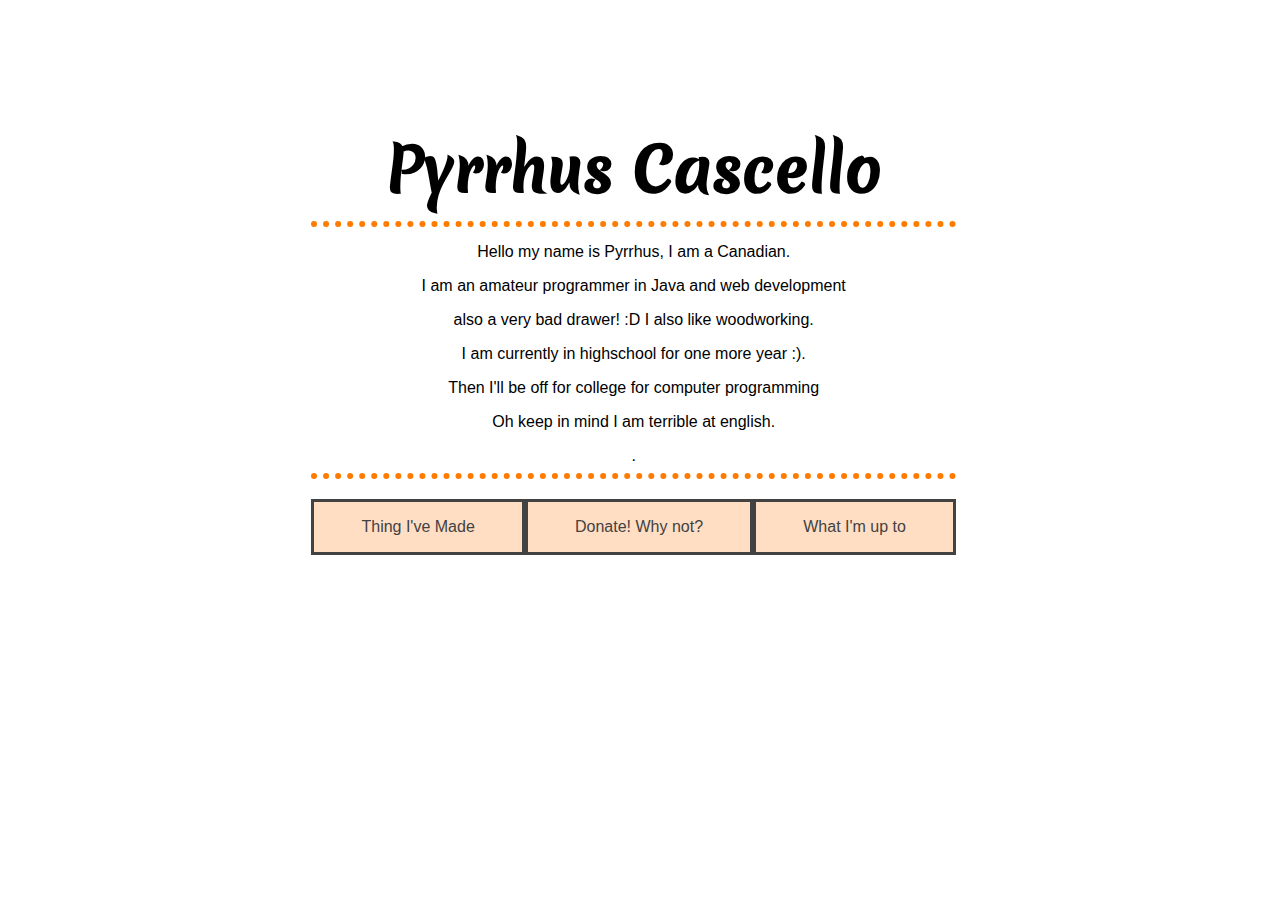
==== index.html @ ae906e30 "nav bar more styling and responsive + new page" ====
<!DOCTYPE html>
<html lang="en">
<head>
 <title>Pyrrhus </title>
    <link href="style/main.css" rel="stylesheet" type="text/css" />
</head>
<body>

 <div class="wrapper">
 <h1>Pyrrhus Cascello</h1>

  <hr>

  <p>Hello my name is Pyrrhus, I am a Canadian.</p>
  <p>I am an amateur programmer in Java and web development</p>
  <p>also a very bad drawer! :D I also like woodworking. </p>
  <p>I am currently in highschool for one more year :).</p>
  <p>Then I'll be off for college for computer programming</p>
  <p>Oh keep in mind I am terrible at english.</p>.

  <hr>
 
 </div>

<div class="nav">
 
   <a href="XXX.html">Thing I've Made</a>
   <a href="XXX.html">Donate! Why not?</a>
   <a href="blog.html">What I'm up to</a>
  
</div>

</body>
</html>
---- style/main.css ----
@font-face {
    font-family: 'MeriendaOne';
    src: url('fonts/MeriendaOne-Regular.ttf') format("truetype");
}

.wrapper {
	font-family: Verdana, Geneva, sans-serif;
	text-align: center;
	margin:10% 25% 0 24% ;
}

h1{
	font-family: 'MeriendaOne';
	font-size: 60px;
	margin: 0;
	padding: 0;
}



hr{
    border: 6px  dotted #ff7b00;
    border-style: none none dotted; 
}

/*
ul {
    list-style-type: none;
    margin: 0;
    padding: 0;

}

li {
  float:left;

}


a {
    display: inline-block;
    text-align:center;
    font-size: 20px;
    width: 190px;
    height: 75px;
    margin: 10px;
    border: 3px solid #73AD21
    padding: 800px;
    background-color: #dddddd;
}
*/
.nav{

    font-family: Verdana, Geneva, sans-serif;
    text-align: center;
    margin:20px 25% 0 24% ;
    display: flex;
    justify-content: space-between;
}
    a{
           flex-grow: 1;
            text-decoration: none;
            padding: 1rem;
border: solid;
            color:#424242;
           /* box-shadow: 0px 3px 1px #888888; */
           background-color: #ffdec4;

            
        }


span.notImportant{
	font-size: 15px;

}
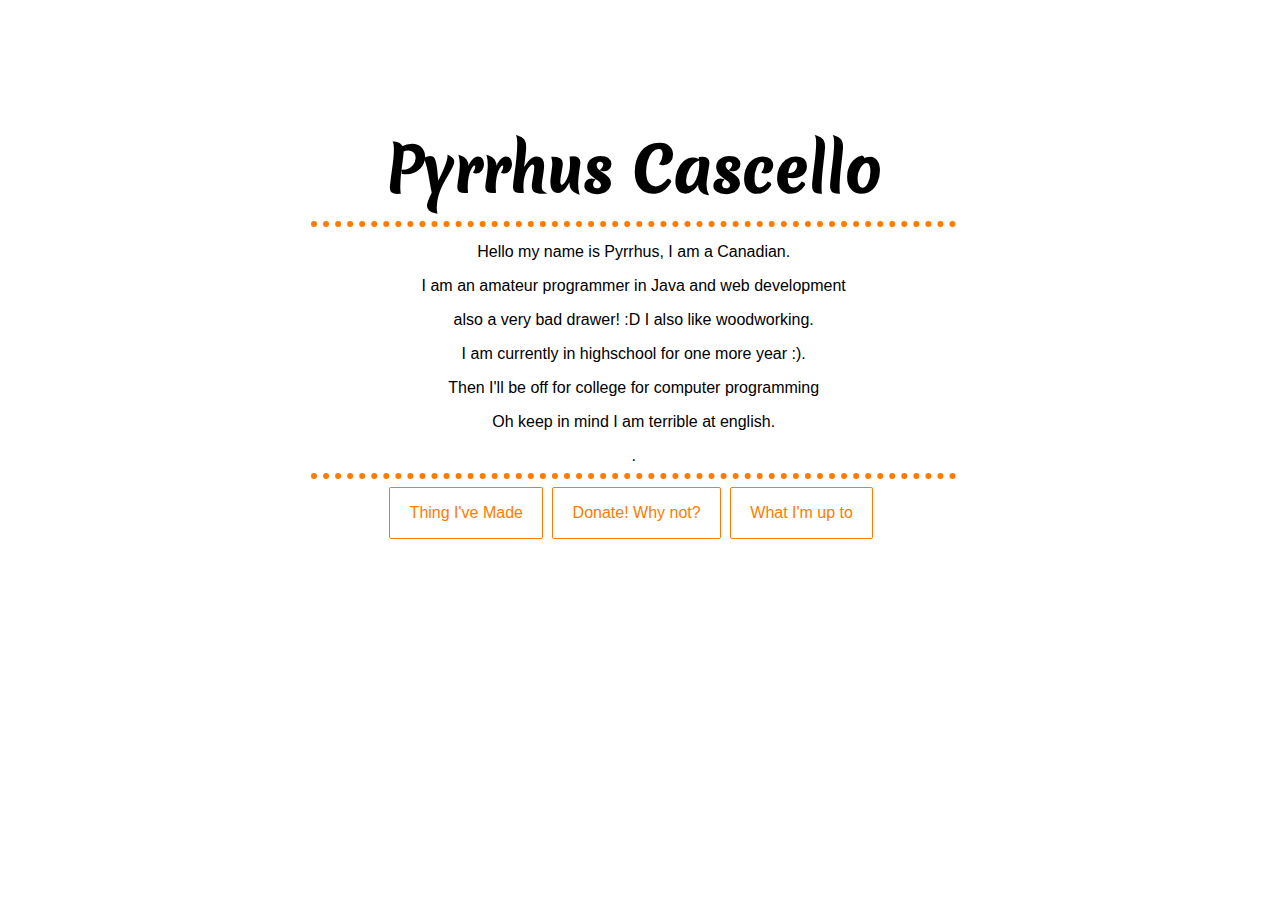
==== commit 8472ec92: "made buttons look better and a more responsive site" ====
--- a/index.html
+++ b/index.html
@@ -3,6 +3,8 @@
 <head>
  <title>Pyrrhus </title>
     <link href="style/main.css" rel="stylesheet" type="text/css" />
+    <link href="style/button.css" rel="stylesheet" type="text/css" />
+    
 </head>
 <body>
 
@@ -20,15 +22,12 @@
 
   <hr>
  
+<a href="#" class="button1">Thing I've Made</a>
+<a href="#" class="button1">Donate! Why not?</a>
+<a href="blog.html" class="button1">What I'm up to</a>
+
  </div>
 
-<div class="nav">
  
-   <a href="XXX.html">Thing I've Made</a>
-   <a href="XXX.html">Donate! Why not?</a>
-   <a href="blog.html">What I'm up to</a>
-  
-</div>
-
 </body>
 </html>--- a/style/main.css
+++ b/style/main.css
@@ -23,54 +23,11 @@
     border-style: none none dotted; 
 }
 
-/*
-ul {
-    list-style-type: none;
-    margin: 0;
-    padding: 0;
-
-}
-
-li {
-  float:left;
-
+@media all and (max-width:969px){
+    .wrapper{
+        
+        margin:10% 10% 0 10%;
+    }
 }
 
 
-a {
-    display: inline-block;
-    text-align:center;
-    font-size: 20px;
-    width: 190px;
-    height: 75px;
-    margin: 10px;
-    border: 3px solid #73AD21
-    padding: 800px;
-    background-color: #dddddd;
-}
-*/
-.nav{
-
-    font-family: Verdana, Geneva, sans-serif;
-    text-align: center;
-    margin:20px 25% 0 24% ;
-    display: flex;
-    justify-content: space-between;
-}
-    a{
-           flex-grow: 1;
-            text-decoration: none;
-            padding: 1rem;
-border: solid;
-            color:#424242;
-           /* box-shadow: 0px 3px 1px #888888; */
-           background-color: #ffdec4;
-
-            
-        }
-
-
-span.notImportant{
-	font-size: 15px;
-
-}--- a/style/button.css
+++ b/style/button.css
@@ -0,0 +1,24 @@
+a.button1{
+	display:inline-block;
+	padding:1em 1.2em;
+	border:0.1em solid #ff7b00;
+	margin:0 0.3em 0.3em 0;
+	border-radius:0.12em;
+	box-sizing: border-box;
+	text-decoration:none;
+	font-family:Verdana, Geneva, sans-serif;
+	font-weight:300;
+	color:#ff7b00;
+	text-align:center;
+	transition: all 0.2s;
+}
+a.button1:hover{
+	color:#ffffff;
+	background-color:#ff7b00;
+}
+@media all and (max-width:517px){
+	a.button1{
+		display:block;
+		margin:0.4em auto;
+	}
+}
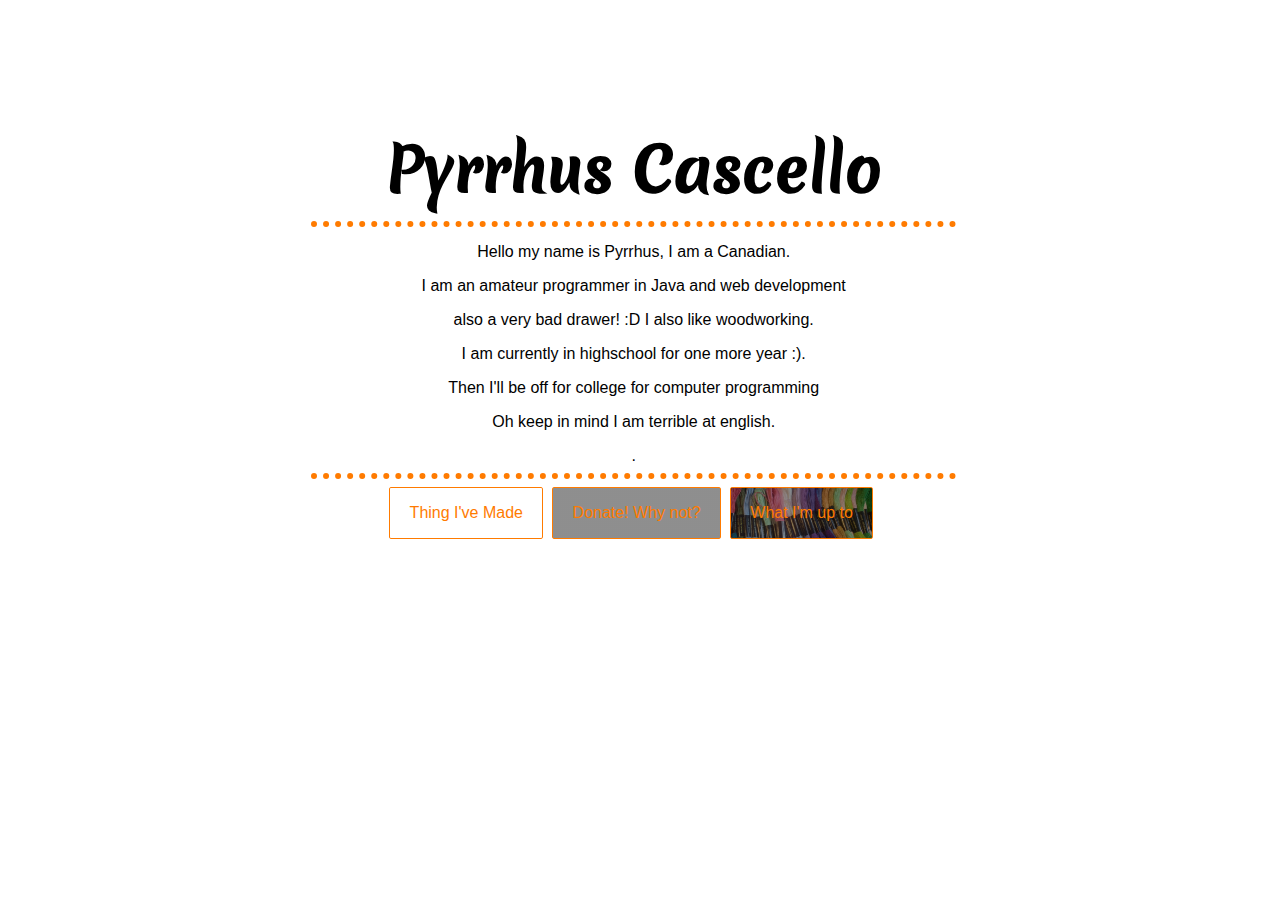
==== commit a6ac061a: "Putted pictures in buttons" ====
--- a/index.html
+++ b/index.html
@@ -22,9 +22,9 @@
 
   <hr>
  
-<a href="#" class="button1">Thing I've Made</a>
-<a href="#" class="button1">Donate! Why not?</a>
-<a href="blog.html" class="button1">What I'm up to</a>
+<a href="#" class="button one">Thing I've Made</a>
+<a href="#" class="button two">Donate! Why not?</a>
+<a href="blog.html" class="button three">What I'm up to</a>
 
  </div>
 
--- a/style/button.css
+++ b/style/button.css
@@ -1,4 +1,4 @@
-a.button1{
+a.button{
 	display:inline-block;
 	padding:1em 1.2em;
 	border:0.1em solid #ff7b00;
@@ -12,12 +12,44 @@
 	text-align:center;
 	transition: all 0.2s;
 }
-a.button1:hover{
-	color:#ffffff;
-	background-color:#ff7b00;
+
+a.button.one {  
+    background: url('../images/code.PNG') no-repeat;
+    background-size: 100%;
+}
+
+a.button.two {  
+    background: 
+
+     linear-gradient(
+      rgba(5, 5, 5, 0.45), 
+      rgba(5, 5, 5, 0.45)
+     ),
+
+    url('../images/Money.jpg') no-repeat;
+    background-size: 100%;
+}
+
+a.button.three {  
+    
+ background:
+ 
+ linear-gradient(
+  rgba(5, 5, 5, 0.45), 
+  rgba(5, 5, 5, 0.45)
+ ),
+ 
+ url('../images/floss.jpg') no-repeat;
+ background-size: 100%;
+}
+
+a.button:hover{
+	/*color:#ffffff; */
+ text-decoration: underline;
+	
 }
 @media all and (max-width:517px){
-	a.button1{
+	a.button{
 		display:block;
 		margin:0.4em auto;
 	}
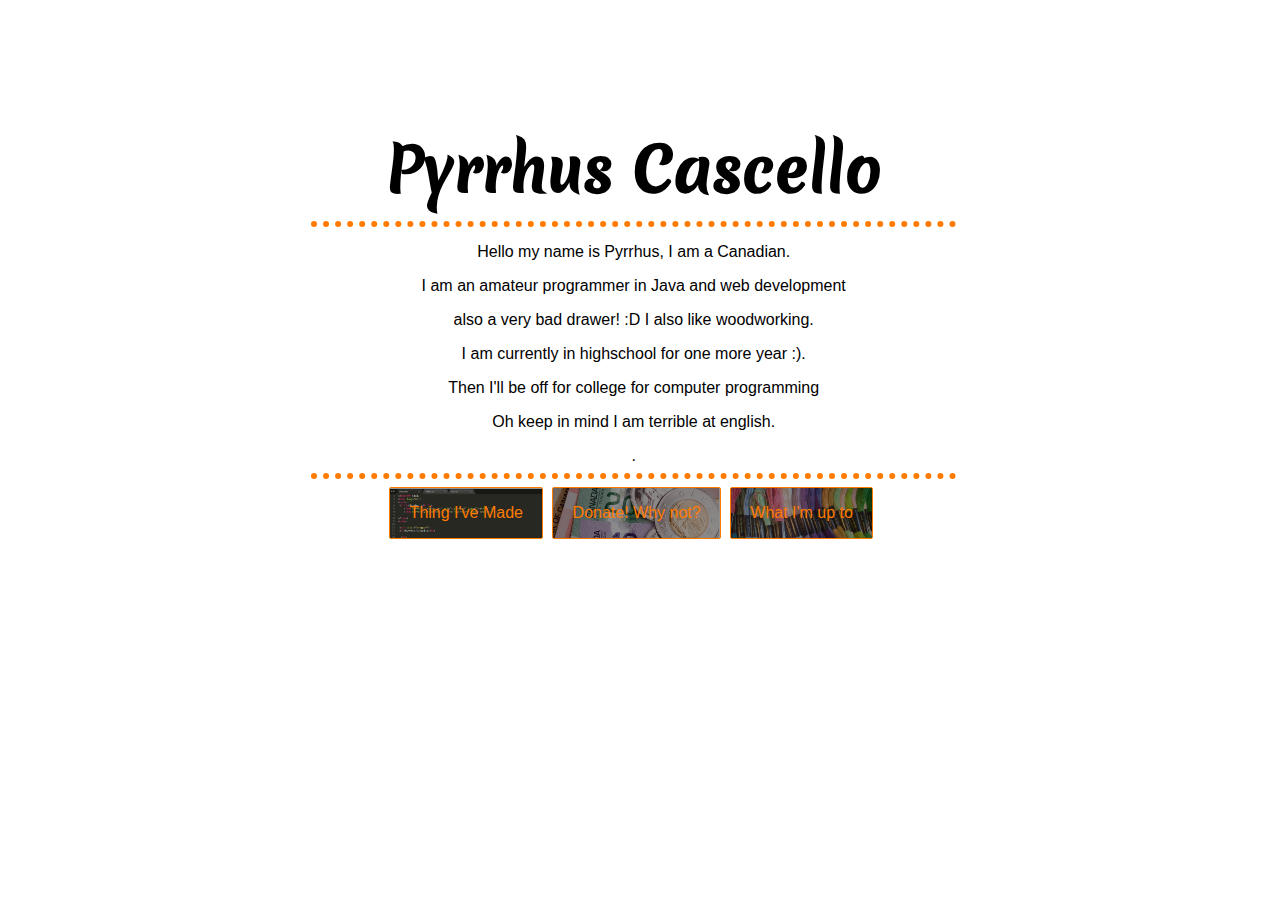
==== commit c4478143: "putting everything back in" ====
--- a/index.html
+++ b/index.html
@@ -1,33 +1,33 @@
-<!DOCTYPE html>
-<html lang="en">
-<head>
- <title>Pyrrhus </title>
-    <link href="style/main.css" rel="stylesheet" type="text/css" />
-    <link href="style/button.css" rel="stylesheet" type="text/css" />
-    
-</head>
-<body>
-
- <div class="wrapper">
- <h1>Pyrrhus Cascello</h1>
-
-  <hr>
-
-  <p>Hello my name is Pyrrhus, I am a Canadian.</p>
-  <p>I am an amateur programmer in Java and web development</p>
-  <p>also a very bad drawer! :D I also like woodworking. </p>
-  <p>I am currently in highschool for one more year :).</p>
-  <p>Then I'll be off for college for computer programming</p>
-  <p>Oh keep in mind I am terrible at english.</p>.
-
-  <hr>
- 
-<a href="#" class="button one">Thing I've Made</a>
-<a href="#" class="button two">Donate! Why not?</a>
-<a href="blog.html" class="button three">What I'm up to</a>
-
- </div>
-
- 
-</body>
+<!DOCTYPE html>
+<html lang="en">
+<head>
+ <title>Pyrrhus </title>
+    <link href="style/main.css" rel="stylesheet" type="text/css" />
+    <link href="style/button.css" rel="stylesheet" type="text/css" />
+    
+</head>
+<body>
+
+ <div class="wrapper">
+ <h1>Pyrrhus Cascello</h1>
+
+  <hr>
+
+  <p>Hello my name is Pyrrhus, I am a Canadian.</p>
+  <p>I am an amateur programmer in Java and web development</p>
+  <p>also a very bad drawer! :D I also like woodworking. </p>
+  <p>I am currently in highschool for one more year :).</p>
+  <p>Then I'll be off for college for computer programming</p>
+  <p>Oh keep in mind I am terrible at english.</p>.
+
+  <hr>
+ 
+<a href="#" class="button one">Thing I've Made</a>
+<a href="#" class="button two">Donate! Why not?</a>
+<a href="blog.html" class="button three">What I'm up to</a>
+
+ </div>
+
+ 
+</body>
 </html>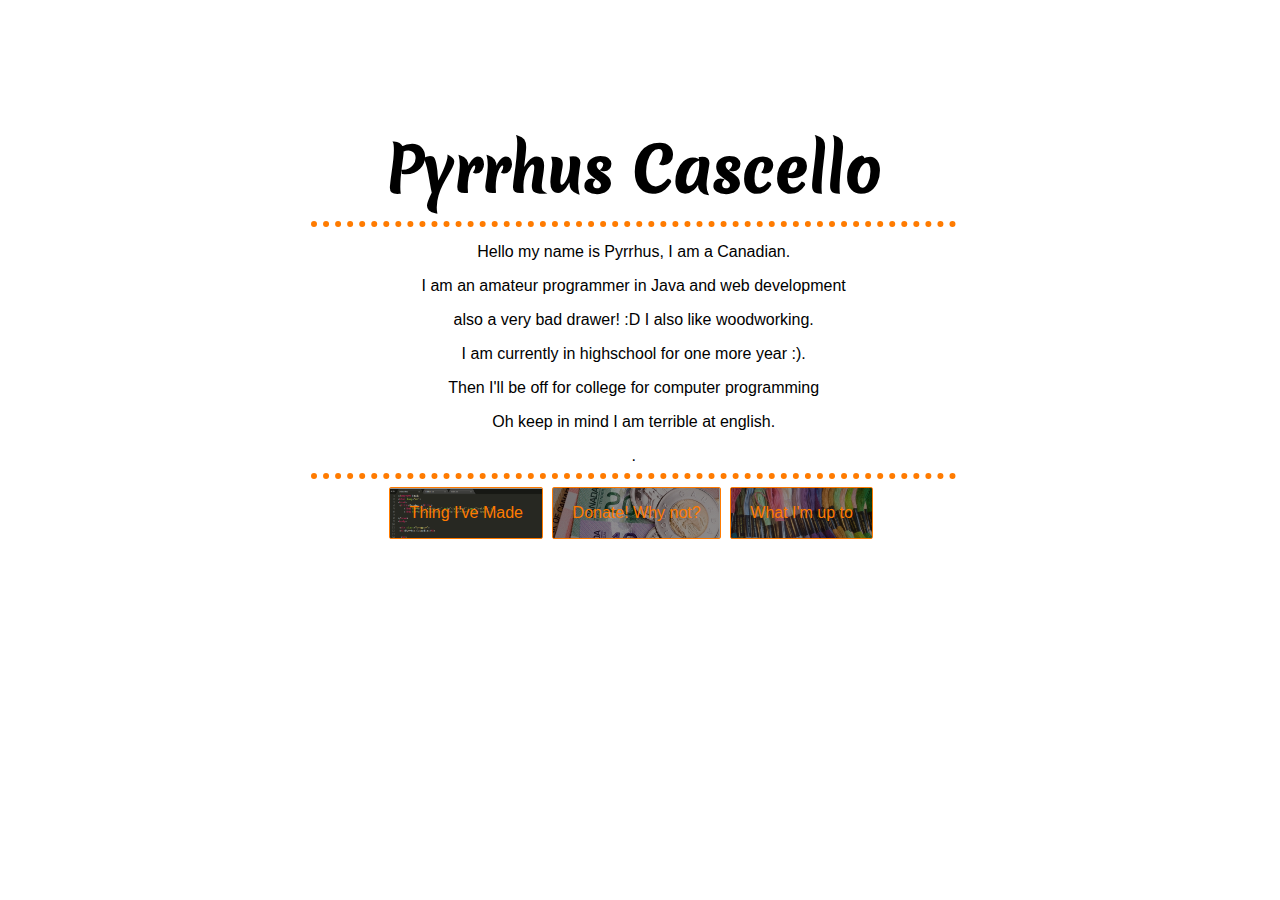
==== commit e775887a: "added Meta tag of device width" ====
--- a/index.html
+++ b/index.html
@@ -2,8 +2,9 @@
 <html lang="en">
 <head>
  <title>Pyrrhus </title>
-    <link href="style/main.css" rel="stylesheet" type="text/css" />
+    <link href="style/index.css" rel="stylesheet" type="text/css" />
     <link href="style/button.css" rel="stylesheet" type="text/css" />
+    <meta name="viewport" content="width=device-width, initial-scale=1.0">
     
 </head>
 <body>
@@ -22,7 +23,7 @@
 
   <hr>
  
-<a href="#" class="button one">Thing I've Made</a>
+<a href="projects.html" class="button one">Thing I've Made</a>
 <a href="#" class="button two">Donate! Why not?</a>
 <a href="blog.html" class="button three">What I'm up to</a>
 
--- a/style/index.css
+++ b/style/index.css
@@ -0,0 +1,33 @@
+@font-face {
+    font-family: 'MeriendaOne';
+    src: url('fonts/MeriendaOne-Regular.ttf') format("truetype");
+}
+
+.wrapper {
+	font-family: Verdana, Geneva, sans-serif;
+	text-align: center;
+	margin:10% 25% 0 24% ;
+}
+
+h1{
+	font-family: 'MeriendaOne';
+	font-size: 60px;
+	margin: 0;
+	padding: 0;
+}
+
+
+
+hr{
+    border: 6px  dotted #ff7b00;
+    border-style: none none dotted; 
+}
+
+@media all and (max-width:969px){
+    .wrapper{
+        
+        margin:10% 10% 0 10%;
+    }
+}
+
+
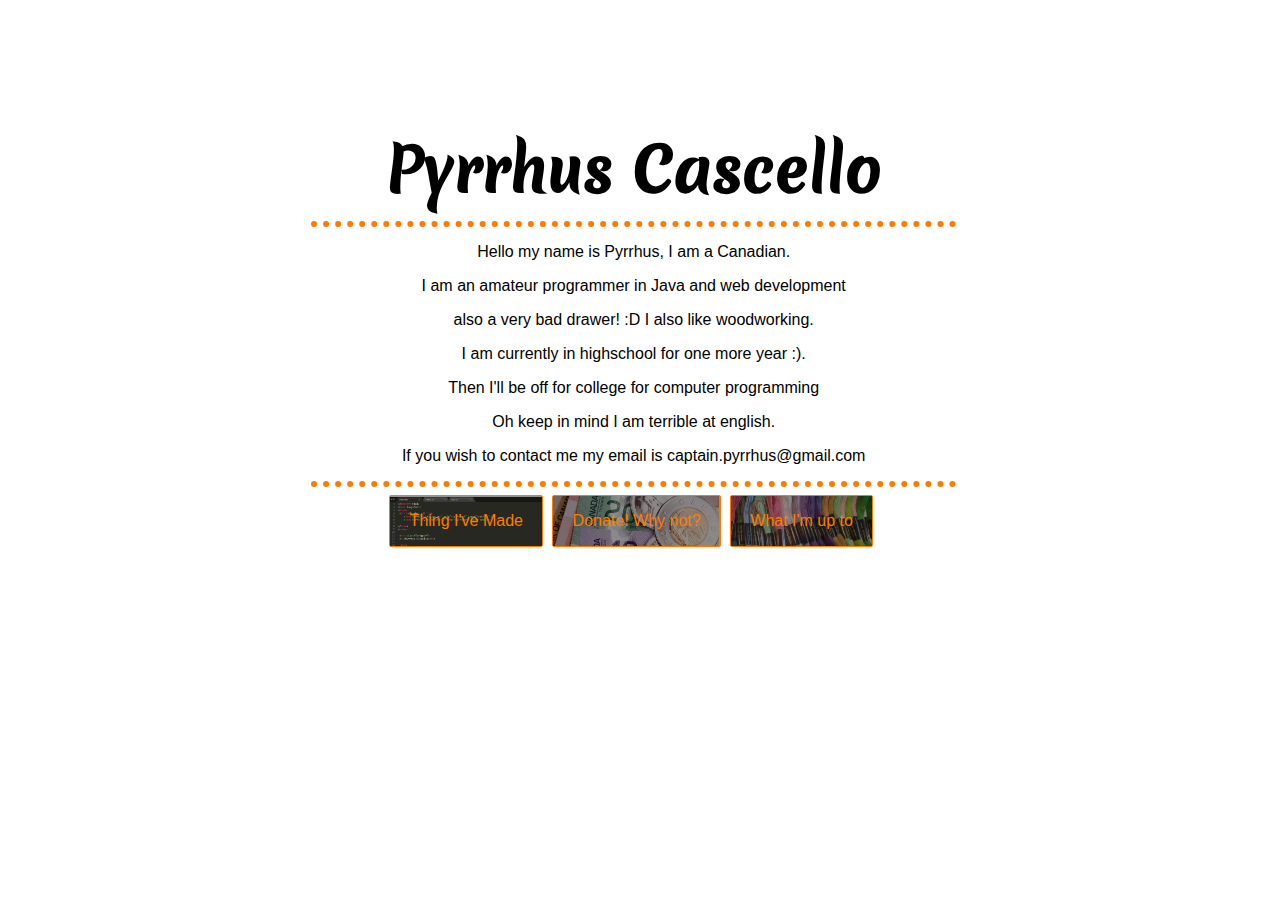
==== commit 872b32e1: "working on a post" ====
--- a/index.html
+++ b/index.html
@@ -19,12 +19,13 @@
   <p>also a very bad drawer! :D I also like woodworking. </p>
   <p>I am currently in highschool for one more year :).</p>
   <p>Then I'll be off for college for computer programming</p>
-  <p>Oh keep in mind I am terrible at english.</p>.
+  <p>Oh keep in mind I am terrible at english.</p>
+  <p>If you wish to contact me my email is captain.pyrrhus@gmail.com</p>
 
   <hr>
  
 <a href="projects.html" class="button one">Thing I've Made</a>
-<a href="#" class="button two">Donate! Why not?</a>
+<a href="donation.html" class="button two">Donate! Why not?</a>
 <a href="blog.html" class="button three">What I'm up to</a>
 
  </div>
--- a/style/button.css
+++ b/style/button.css
@@ -43,6 +43,7 @@
  background-size: 100%;
 }
 
+
 a.button:hover{
 	/*color:#ffffff; */
  text-decoration: underline;
